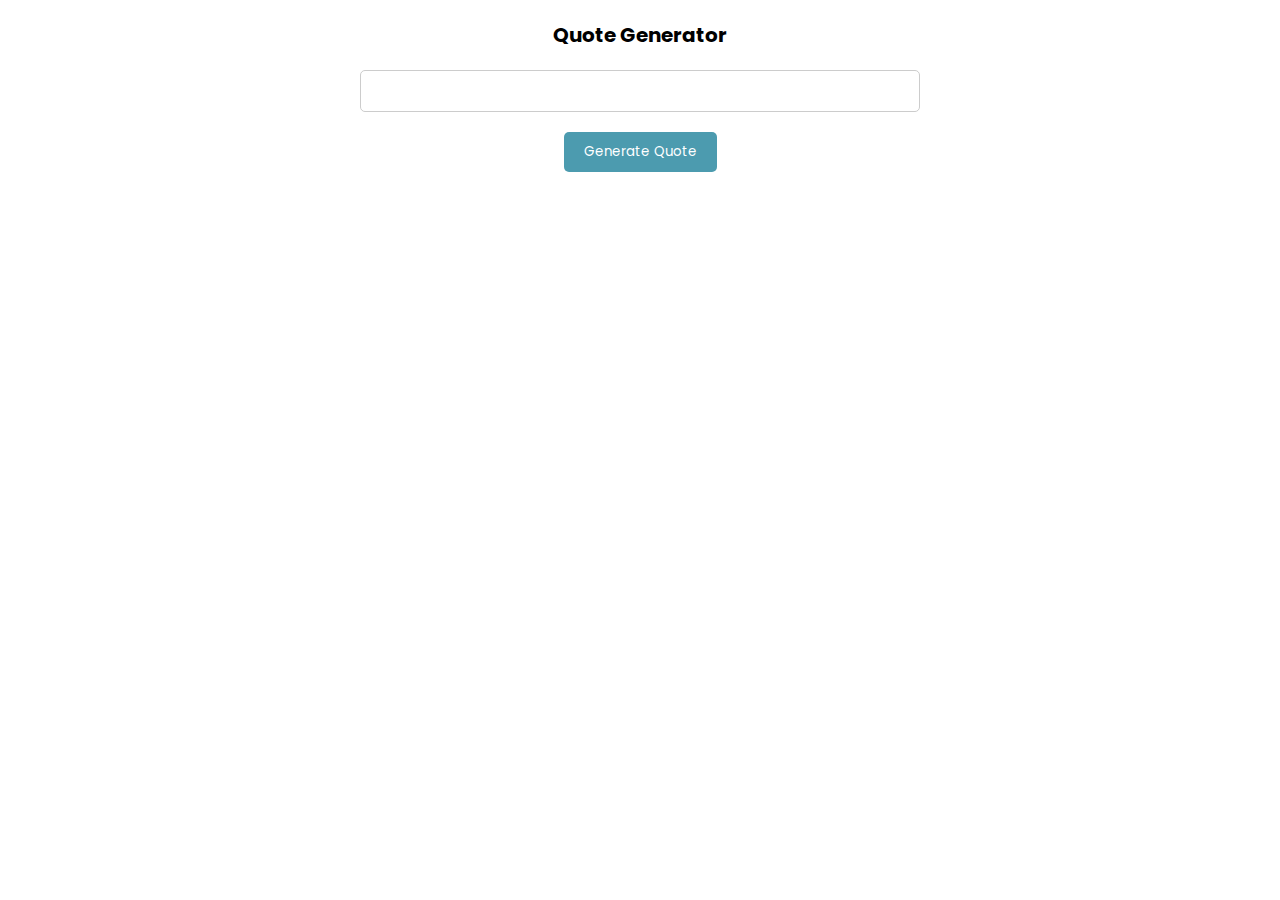
==== pages/quote.html @ 08266bb7 "creating quote generator" ====
<!DOCTYPE html>
  <html>
  <head>
    <title>Quote Generator</title>
    <link rel="stylesheet" type="text/css" href="style.css">
    <meta charset="UTF-8">
    <meta name="viewport" content="width=device-width, initial-scale=1.0">
    <link rel="stylesheet" href="../styles/reset.css">
    <link rel="stylesheet" href="../styles/quote.css">
    <script src="../scripts/quote.js" defer></script>
  </head>
  <body>
    <div class="container">
      <h1>Quote Generator</h1>
      <div id="quote-container">
        <p id="quote-text"></p>
        <p id="quote-author"></p>
      </div>
      <button class="btn">Generate Quote</button>
    </div>
    
    <script src="script.js"></script>
  </body>
  </html>
---- styles/quote.css ----
.container {
  max-width: 600px;
  margin: 0 auto;
  padding: 20px;
  text-align: center;
}

h1 {
  margin-bottom: 20px;
}

#quote-container {
  border: 1px solid #ccc;
  padding: 20px;
  border-radius: 5px;
  margin-bottom: 20px;
}

#quote-text,
#quote-author {
  font-size: 1.6rem;
}

button {
  background-color: #4c9baf;
  color: #fff;
  padding: 10px 20px;
  border: none;
  border-radius: 5px;
  cursor: pointer;
}
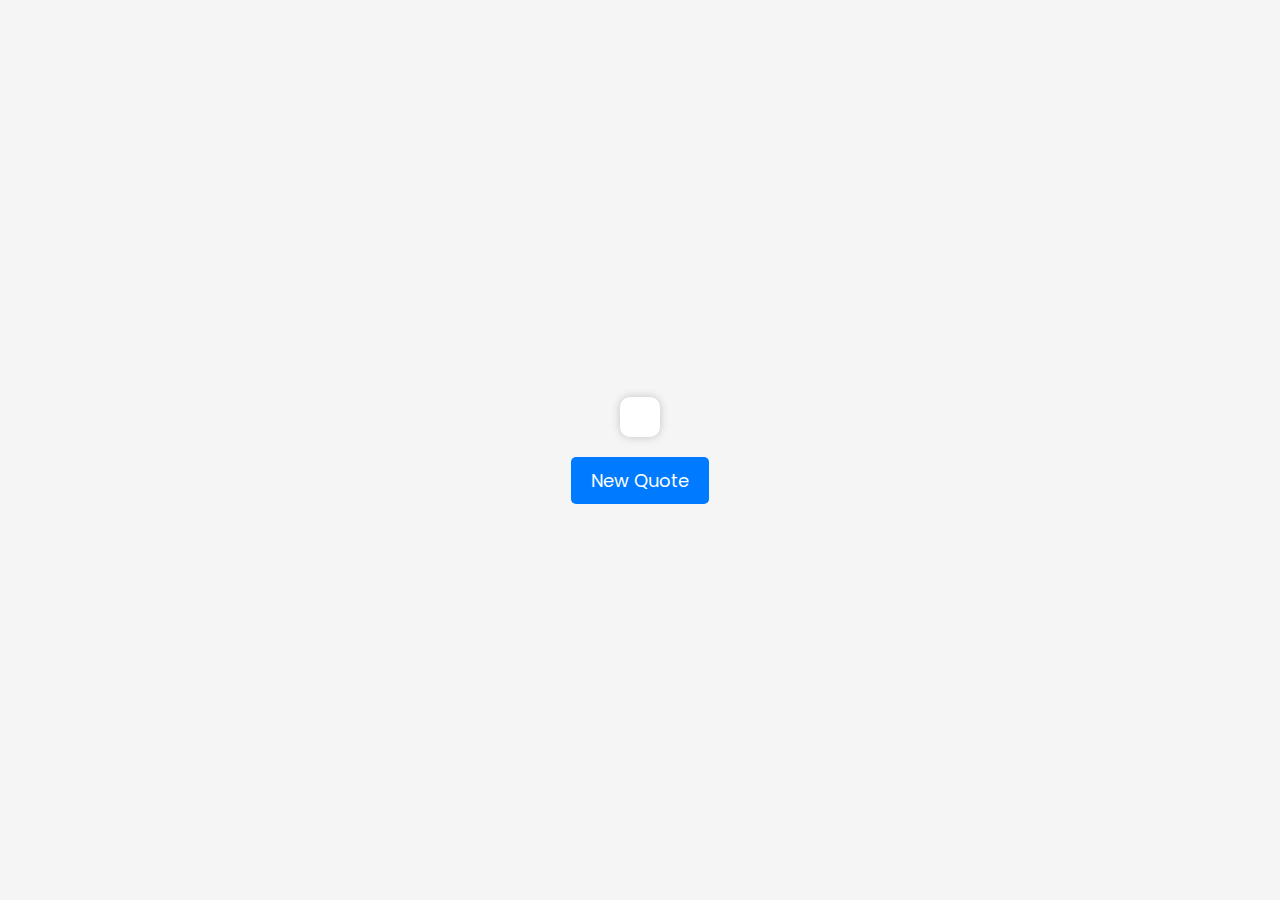
==== commit 0f8778c2: "finshing index page" ====
--- a/pages/quote.html
+++ b/pages/quote.html
@@ -1,24 +1,21 @@
-  <!DOCTYPE html>
-  <html>
+<!DOCTYPE html>
+<html>
   <head>
     <title>Quote Generator</title>
-    <link rel="stylesheet" type="text/css" href="style.css">
-    <meta charset="UTF-8">
-    <meta name="viewport" content="width=device-width, initial-scale=1.0">
-    <link rel="stylesheet" href="../styles/reset.css">
-    <link rel="stylesheet" href="../styles/quote.css">
+    <link rel="stylesheet" type="text/css" href="style.css" />
+    <meta charset="UTF-8" />
+    <meta name="viewport" content="width=device-width, initial-scale=1.0" />
+    <link rel="stylesheet" href="../styles/reset.css" />
+    <link rel="stylesheet" href="../styles/quote.css" />
     <script src="../scripts/quote.js" defer></script>
   </head>
   <body>
     <div class="container">
-      <h1>Quote Generator</h1>
-      <div id="quote-container">
+      <div class="quote">
         <p id="quote-text"></p>
         <p id="quote-author"></p>
       </div>
-      <button class="btn">Generate Quote</button>
+      <button id="new-quote">New Quote</button>
     </div>
-    
-    <script src="script.js"></script>
   </body>
-  </html>+</html>
--- a/styles/quote.css
+++ b/styles/quote.css
@@ -1,31 +1,37 @@
-.container {
-  max-width: 600px;
-  margin: 0 auto;
-  padding: 20px;
-  text-align: center;
+body {
+  background-color: #f5f5f5;
+  font-size: 1.6rem;
 }
 
-h1 {
+.container {
+  display: flex;
+  flex-direction: column;
+  justify-content: center;
+  align-items: center;
+  height: 100vh;
+}
+
+.quote {
+  background-color: #fff;
+  padding: 20px;
+  border-radius: 10px;
+  box-shadow: 0 0 10px rgba(0, 0, 0, 0.2);
+  text-align: center;
+  max-width: 600px;
   margin-bottom: 20px;
 }
 
-#quote-container {
-  border: 1px solid #ccc;
-  padding: 20px;
+#new-quote {
+  background-color: #007bff;
+  color: #fff;
+  border: none;
   border-radius: 5px;
-  margin-bottom: 20px;
+  padding: 10px 20px;
+  font-size: 18px;
+  cursor: pointer;
+  transition: background-color 0.3s ease;
 }
 
-#quote-text,
-#quote-author {
-  font-size: 1.6rem;
-}
-
-button {
-  background-color: #4c9baf;
-  color: #fff;
-  padding: 10px 20px;
-  border: none;
-  border-radius: 5px;
-  cursor: pointer;
-}
+#new-quote:hover {
+  background-color: #0062cc;
+}